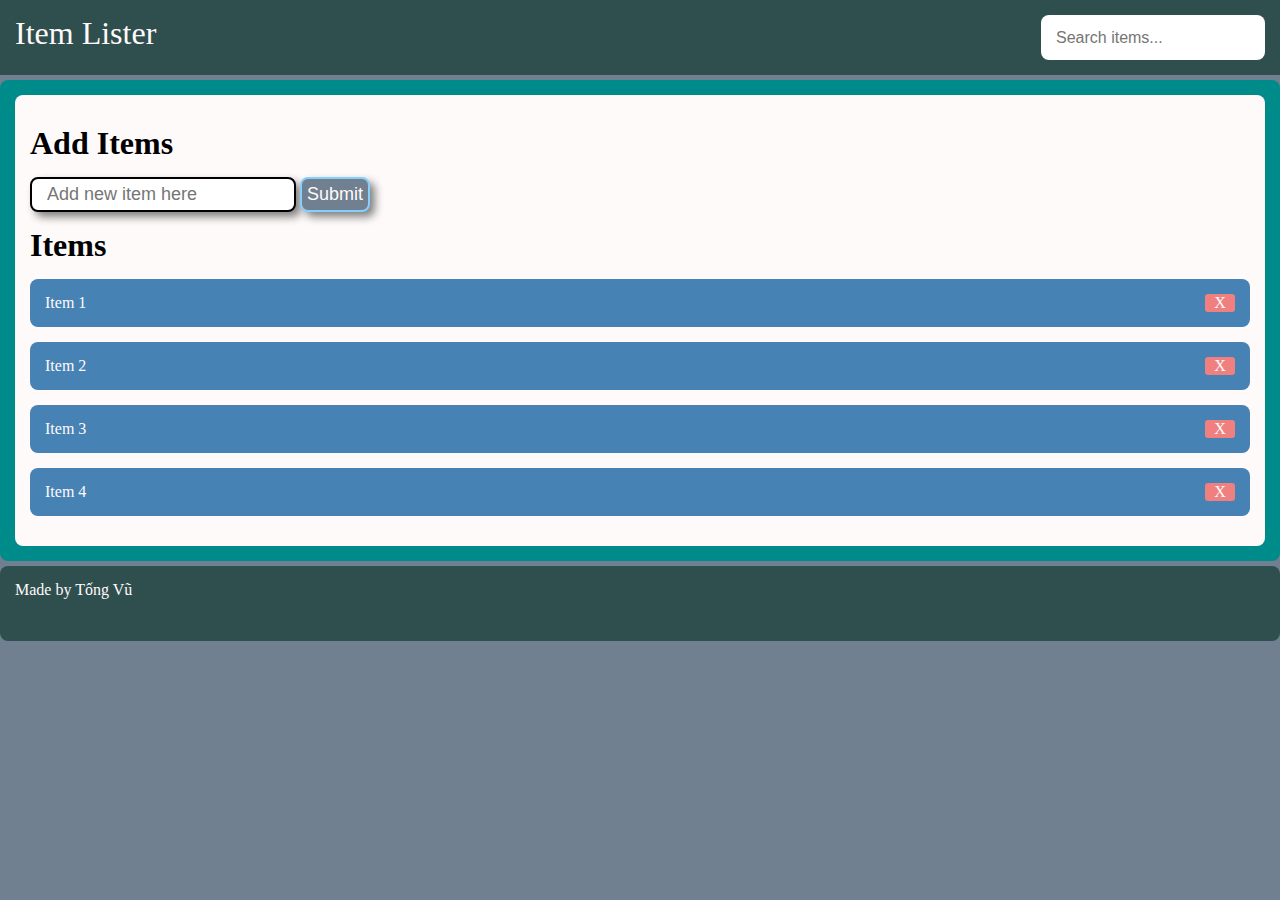
==== Item Lister/index.html @ 4a7b62ab "Add files via upload" ====
<!DOCTYPE html>
<html lang="en">

<head>
    <meta charset="utf-8">
    <meta name="viewport" content="width=device-width, initial-scale=1.0">
    <meta http-equiv="X-UA-Compatible" content="ie-edge">
    <link rel="stylesheet" href="style.css" type="text/css">
    <title>Item Lister</title>
</head>

<body>
    <header>
        <div class="title">Item Lister</div>
        <input type="text" id="search-box" placeholder="Search items...">
    </header>

    <main>
        <div class="container">
            <form>
                <h1>Add Items</h1>
                <input type="text" name="item-name" id="item-box" placeholder="Add new item here" required />
                <input type="button" value="Submit" id="btn-submit" />

                <h1>Items</h1>
                <ul class='item-list' id='item-list'>
                    <li class="item-list__children">
                        <div class="item-list__children__content">Item 1</div>
                        <div class="btn-delete">X</div>
                    </li>
                    <li class="item-list__children">
                        <div class="item-list__children__content">Item 2</div>
                        <div class="btn-delete">X</div>
                    </li>
                    <li class="item-list__children">
                        <div class="item-list__children__content">Item 3</div>
                        <div class="btn-delete">X</div>
                    </li>
                    <li class="item-list__children">
                        <div class="item-list__children__content">Item 4</div>
                        <div class="btn-delete">X</div>
                    </li>
                </ul>
            </form>
        </div>
    </main>

    <footer>
        Made by Tống Vũ
    </footer>

    <script src="main.js"></script>
</body>

</html>
---- Item Lister/style.css ----
* {
  -webkit-box-sizing: border-box;
          box-sizing: border-box;
}

html,
body {
  margin: 0;
  padding: 0;
  background-color: slategrey;
}

body {
  width: 100vw;
  height: 100vh;
}

body header {
  display: -webkit-box;
  display: -ms-flexbox;
  display: flex;
  -webkit-box-orient: horizontal;
  -webkit-box-direction: normal;
      -ms-flex-flow: row nowrap;
          flex-flow: row nowrap;
  margin: 0;
  padding: 15px;
  width: 100vw;
  height: 75px;
  background-color: darkslategrey;
}

body header .title {
  margin: 0;
  padding: 0;
  font-size: 32px;
  display: inline-block;
  color: snow;
}

body header input[type="text"] {
  margin: 0;
  margin-left: auto;
  padding-left: 15px;
  font-size: 16px;
  border-radius: 8px;
  border: none;
}

body main {
  margin: 5px 0;
  padding: 15px 15px;
  width: 100vw;
  border-radius: 8px;
  background-color: darkcyan;
}

body main .container {
  margin: 0;
  padding: 15px;
  border-radius: 8px;
  background-color: snow;
}

body main .container h1 {
  margin: 15px 0;
  padding: 0;
}

body main .container #item-box {
  outline: none;
  padding: 5px 15px;
  font-size: 18px;
  border: 2px solid black;
  border-radius: 8px;
  -webkit-box-shadow: 5px 5px 8px grey;
          box-shadow: 5px 5px 8px grey;
}

body main .container .place-holder--red::-webkit-input-placeholder {
  color: lightcoral;
}

body main .container .place-holder--red:-ms-input-placeholder {
  color: lightcoral;
}

body main .container .place-holder--red::-ms-input-placeholder {
  color: lightcoral;
}

body main .container .place-holder--red::placeholder {
  color: lightcoral;
}

body main .container #btn-submit {
  padding: 5px;
  font-size: 18px;
  color: snow;
  border: 2px solid lightskyblue;
  border-radius: 8px;
  -webkit-box-shadow: 5px 5px 8px grey;
          box-shadow: 5px 5px 8px grey;
  background-color: slategray;
}

body main .container #btn-submit:active {
  -webkit-transform: translate(0px, 5px);
          transform: translate(0px, 5px);
}

body main .container .item-list {
  margin: 0;
  padding: 0;
  list-style-type: none;
}

body main .container .item-list .item-list__children {
  display: -webkit-box;
  display: -ms-flexbox;
  display: flex;
  -webkit-box-orient: horizontal;
  -webkit-box-direction: normal;
      -ms-flex-flow: row nowrap;
          flex-flow: row nowrap;
  -webkit-box-pack: start;
      -ms-flex-pack: start;
          justify-content: flex-start;
  -ms-flex-line-pack: center;
      align-content: center;
  margin: 15px 0;
  padding: 15px;
  border-radius: 8px;
  background-color: steelblue;
}

body main .container .item-list .item-list__children:hover {
  -webkit-box-shadow: 5px 5px 10px darkgrey;
          box-shadow: 5px 5px 10px darkgrey;
}

body main .container .item-list .item-list__children .item-list__children__content {
  display: inline-block;
  color: snow;
}

body main .container .item-list .item-list__children .btn-delete {
  display: inline-block;
  margin-left: auto;
  width: 30px;
  color: snow;
  text-align: center;
  border-radius: 3px;
  background-color: lightcoral;
}

body main .container .item-list .item-list__children .btn-delete:hover {
  background-color: red;
  -webkit-transform: translateY(-5px);
          transform: translateY(-5px);
}

body main .container .item-list .item-list__children .btn-delete:active {
  -webkit-transform: translateY(0px);
          transform: translateY(0px);
}

body footer {
  margin: 5px 0;
  padding: 15px;
  width: 100vw;
  height: 75px;
  color: snow;
  border-radius: 8px;
  background-color: darkslategray;
}
/*# sourceMappingURL=style.css.map */
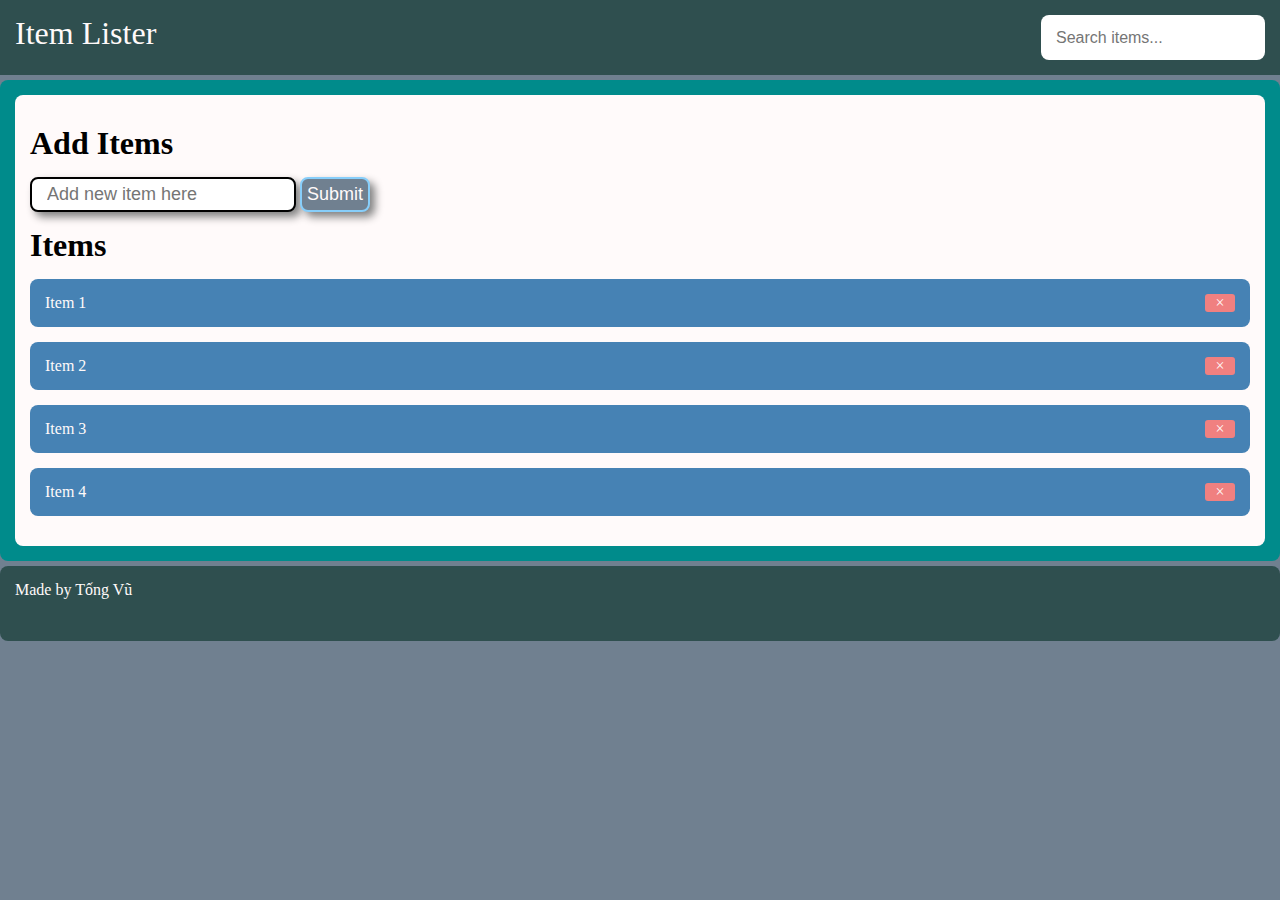
==== commit 6a983e73: "Update index.html" ====
--- a/Item Lister/index.html
+++ b/Item Lister/index.html
@@ -26,19 +26,19 @@
                 <ul class='item-list' id='item-list'>
                     <li class="item-list__children">
                         <div class="item-list__children__content">Item 1</div>
-                        <div class="btn-delete">X</div>
+                        <div class="btn-delete">&times</div>
                     </li>
                     <li class="item-list__children">
                         <div class="item-list__children__content">Item 2</div>
-                        <div class="btn-delete">X</div>
+                        <div class="btn-delete">&times</div>
                     </li>
                     <li class="item-list__children">
                         <div class="item-list__children__content">Item 3</div>
-                        <div class="btn-delete">X</div>
+                        <div class="btn-delete">&times</div>
                     </li>
                     <li class="item-list__children">
                         <div class="item-list__children__content">Item 4</div>
-                        <div class="btn-delete">X</div>
+                        <div class="btn-delete">&times</div>
                     </li>
                 </ul>
             </form>
@@ -52,4 +52,4 @@
     <script src="main.js"></script>
 </body>
 
-</html>+</html>
